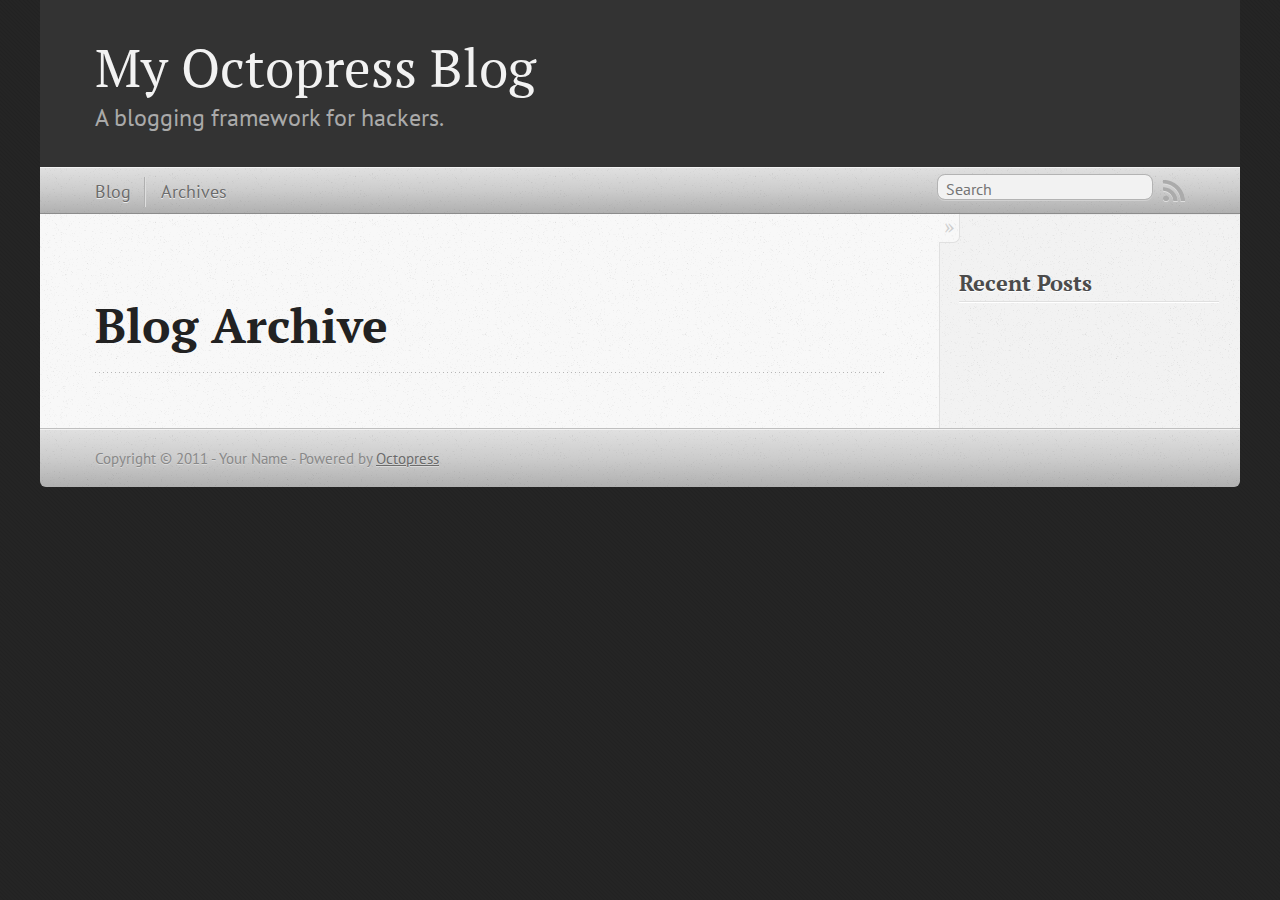
==== blog/archives/index.html @ 3133a6b5 "Site updated at 2011-11-17 14:18:51 UTC" ====
<!DOCTYPE html>
<!--[if IEMobile 7 ]><html class="no-js iem7"><![endif]-->
<!--[if lt IE 9]><html class="no-js lte-ie8"><![endif]-->
<!--[if (gt IE 8)|(gt IEMobile 7)|!(IEMobile)|!(IE)]><!--><html class="no-js" lang="en"><!--<![endif]-->
<head>
  <meta charset="utf-8">
  <title>Blog Archive - My Octopress Blog</title>
  <meta name="author" content="Your Name">

  
  <meta name="description" content=" Blog Archive Recent Posts ">
  

  <!-- http://t.co/dKP3o1e -->
  <meta name="HandheldFriendly" content="True">
  <meta name="MobileOptimized" content="320">
  <meta name="viewport" content="width=device-width, initial-scale=1">

  
  <link rel="canonical" href="http://vtdevnet.github.com/blog/archives">
  <link href="/favicon.png" rel="icon">
  <link href="/stylesheets/screen.css" media="screen, projection" rel="stylesheet" type="text/css">
  <script src="/javascripts/modernizr-2.0.js"></script>
  <script src="/javascripts/ender.js"></script>
  <script src="/javascripts/octopress.js" type="text/javascript"></script>
  <link href="/atom.xml" rel="alternate" title="My Octopress Blog" type="application/atom+xml">
  <!--Fonts from Google"s Web font directory at http://google.com/webfonts -->
<link href="http://fonts.googleapis.com/css?family=PT+Serif:regular,italic,bold,bolditalic" rel="stylesheet" type="text/css">
<link href="http://fonts.googleapis.com/css?family=PT+Sans:regular,italic,bold,bolditalic" rel="stylesheet" type="text/css">

  

</head>

<body   >
  <header role="banner"><hgroup>
  <h1><a href="/">My Octopress Blog</a></h1>
  
    <h2>A blogging framework for hackers.</h2>
  
</hgroup>

</header>
  <nav role="navigation"><ul class="subscription" data-subscription="rss">
  <li><a href="/atom.xml" rel="subscribe-rss" title="subscribe via RSS">RSS</a></li>
  
</ul>
<form action="http://google.com/search" method="get">
  <fieldset role="search">
    <input type="hidden" name="q" value="site:vtdevnet.github.com" />
    <input class="search" type="text" name="q" results="0" placeholder="Search"/>
  </fieldset>
</form>
<ul class="main-navigation">
  <li><a href="/">Blog</a></li>
  <li><a href="/blog/archives">Archives</a></li>
</ul>

</nav>
  <div id="main">
    <div id="content">
      <div>
<article role="article">
  
  <header>
    <h1 class="entry-title">Blog Archive</h1>
    
  </header>
  
  <div id="blog-archives">

</div>

  
</article>

</div>

<aside class="sidebar">
  
    <section>
  <h1>Recent Posts</h1>
  <ul id="recent_posts">
    
  </ul>
</section>






  
</aside>


    </div>
  </div>
  <footer role="contentinfo"><p>
  Copyright &copy; 2011 - Your Name -
  <span class="credit">Powered by <a href="http://octopress.org">Octopress</a></span>
</p>

</footer>
  







  <script type="text/javascript">
    (function(){
      var twitterWidgets = document.createElement('script');
      twitterWidgets.type = 'text/javascript';
      twitterWidgets.async = true;
      twitterWidgets.src = 'http://platform.twitter.com/widgets.js';
      document.getElementsByTagName('head')[0].appendChild(twitterWidgets);
    })();
  </script>





</body>
</html>
---- stylesheets/screen.css ----
html,body,div,span,applet,object,iframe,h1,h2,h3,h4,h5,h6,p,blockquote,pre,a,abbr,acronym,address,big,cite,code,del,dfn,em,img,ins,kbd,q,s,samp,small,strike,strong,sub,sup,tt,var,b,u,i,center,dl,dt,dd,ol,ul,li,fieldset,form,label,legend,table,caption,tbody,tfoot,thead,tr,th,td,article,aside,canvas,details,embed,figure,figcaption,footer,header,hgroup,menu,nav,output,ruby,section,summary,time,mark,audio,video{margin:0;padding:0;border:0;font-size:100%;font:inherit;vertical-align:baseline}body{line-height:1}ol,ul{list-style:none}table{border-collapse:collapse;border-spacing:0}caption,th,td{text-align:left;font-weight:normal;vertical-align:middle}q,blockquote{quotes:none}q:before,q:after,blockquote:before,blockquote:after{content:"";content:none}a img{border:none}article,aside,details,figcaption,figure,footer,header,hgroup,menu,nav,section,summary{display:block}article,aside,details,figcaption,figure,footer,header,hgroup,menu,nav,section,summary{display:block}a{color:#1863a1}a:visited{color:#751590}a:focus{color:#0181eb}a:hover{color:#0181eb}a:active{color:#01579f}aside.sidebar a{color:#1863a1}aside.sidebar a:focus{color:#0181eb}aside.sidebar a:hover{color:#0181eb}aside.sidebar a:active{color:#01579f}a{-moz-transition:color 0.3s;-webkit-transition:color 0.3s;-o-transition:color 0.3s;transition:color 0.3s}html{background:#252525 url('/images/line-tile.png?1321539223') top left}body > div{background:#f2f2f2 url('/images/noise.png?1321539223') top left;border-bottom:1px solid #bfbfbf}body > div > div{background:#f8f8f8 url('/images/noise.png?1321539223') top left;border-right:1px solid #e0e0e0}.heading,body > header h1,h1,h2,h3,h4,h5,h6{font-family:"PT Serif", "Georgia", "Helvetica Neue", Arial, sans-serif}.sans,body > header h2,body > nav form .search,body > nav a,article header p.meta,article > footer,#content .blog-index footer,html .gist .gist-file .gist-meta,#blog-archives a.category,#blog-archives time,aside.sidebar section,body > footer{font-family:"PT Sans", "Helvetica Neue", Arial, sans-serif}.serif,body,#content .blog-index a[rel=full-article]{font-family:"PT Serif", Georgia, Times, "Times New Roman", serif}.mono,pre,code,tt,p code,li code{font-family:Menlo, Monaco, "Andale Mono", "lucida console", "Courier New", monospace}body > header h1{font-size:2.2em;font-family:"PT Serif", "Georgia", "Helvetica Neue", Arial, sans-serif;font-weight:normal;line-height:1.2em;margin-bottom:0.6667em}body{line-height:1.5em;color:#222}h1{font-size:2.2em;line-height:1.2em}@media only screen and (min-width: 992px){body{font-size:1.15em}h1{font-size:2.6em;line-height:1.2em}}h1,h2,h3,h4,h5,h6{text-rendering:optimizelegibility;margin-bottom:1em;font-weight:bold}h2,section h1{font-size:1.5em}h3,section h2,section section h1{font-size:1.3em}h4,section h3,section section h2,section section section h1{font-size:1em}h5,section h4,section section h3{font-size:.9em}h6,section h5,section section h4,section section section h3{font-size:.8em}p,blockquote,ul,ol{margin-bottom:1.5em}ul{list-style-type:disc}ul ul{list-style-type:circle}ul ul ul{list-style-type:square}ol{list-style-type:decimal}ol ol{list-style-type:lower-alpha}ol ol ol{list-style-type:lower-roman}ul,ul ul,ul ol,ol,ol ul,ol ol{margin-left:1.3em}strong{font-weight:bold}em{font-style:italic}sup,sub{font-size:0.8em;position:relative;display:inline-block}sup{top:-0.5em}sub{bottom:-0.5em}q{font-style:italic}q:before{content:"\201C"}q:after{content:"\201D"}em,dfn{font-style:italic}strong,dfn{font-weight:bold}del,s{text-decoration:line-through}abbr,acronym{border-bottom:1px dotted;cursor:help}sub,sup{line-height:0}hr{margin-bottom:0.2em}small{font-size:.8em}big{font-size:1.2em}blockquote{font-style:italic;position:relative;font-size:1.2em;line-height:1.5em;padding-left:1em;border-left:4px solid rgba(170,170,170,0.5)}blockquote cite{font-style:italic}blockquote cite a{color:#aaa !important;word-wrap:break-word}blockquote cite:before{content:'\2014';padding-right:.3em;padding-left:.3em;color:#aaa}@media only screen and (min-width: 992px){blockquote{padding-left:1.5em;border-left-width:4px}}.pullquote-right:before,.pullquote-left:before{padding:0;border:none;content:attr(data-pullquote);float:right;width:45%;margin:.5em 0 1em 1.5em;position:relative;top:7px;font-size:1.4em;line-height:1.45em}.pullquote-left:before{float:left;margin:.5em 1.5em 1em 0}.force-wrap,article a,aside.sidebar a{white-space:-moz-pre-wrap;white-space:-pre-wrap;white-space:-o-pre-wrap;white-space:pre-wrap;word-wrap:break-word}.group,body > header,body > nav,body > footer,body #content > article,body #content > div > article,body #content > div > section,body div.pagination,aside.sidebar,#main,#content,.collapse-sidebar aside.sidebar{*zoom:1}.group:after,body > header:after,body > nav:after,body > footer:after,body #content > article:after,body #content > div > article:after,body #content > div > section:after,body div.pagination:after,aside.sidebar:after,#main:after,#content:after,.collapse-sidebar aside.sidebar:after{content:"";display:table;clear:both}body{-webkit-text-size-adjust:none;max-width:1200px;position:relative;margin:0 auto}body > header,body > nav,body > footer,body #content > article,body #content > div > article,body #content > div > section{padding-left:18px;padding-right:18px}@media only screen and (min-width: 480px){body > header,body > nav,body > footer,body #content > article,body #content > div > article,body #content > div > section{padding-left:25px;padding-right:25px}}@media only screen and (min-width: 768px){body > header,body > nav,body > footer,body #content > article,body #content > div > article,body #content > div > section{padding-left:35px;padding-right:35px}}@media only screen and (min-width: 992px){body > header,body > nav,body > footer,body #content > article,body #content > div > article,body #content > div > section{padding-left:55px;padding-right:55px}}body div.pagination{margin-left:18px;margin-right:18px}@media only screen and (min-width: 480px){body div.pagination{margin-left:25px;margin-right:25px}}@media only screen and (min-width: 768px){body div.pagination{margin-left:35px;margin-right:35px}}@media only screen and (min-width: 992px){body div.pagination{margin-left:55px;margin-right:55px}}body > header{font-size:1em;padding-top:1.5em;padding-bottom:1.5em}#content > div,#content > article{width:100%}aside.sidebar{float:none;padding:0 18px 1px;background-color:#f7f7f7;border-top:1px solid #e0e0e0}.flex-content,article img,article video,article .flash-video,aside.sidebar img{max-width:100%;height:auto}.basic-alignment.left,article img.left,article video.left,article .left.flash-video,aside.sidebar img.left{float:left;margin-right:1.5em}.basic-alignment.right,article img.right,article video.right,article .right.flash-video,aside.sidebar img.right{float:right;margin-left:1.5em}.basic-alignment.center,article img.center,article video.center,article .center.flash-video,aside.sidebar img.center{display:block;margin:0 auto 1.5em}.basic-alignment.left,article img.left,article video.left,article .left.flash-video,aside.sidebar img.left,.basic-alignment.right,article img.right,article video.right,article .right.flash-video,aside.sidebar img.right{margin-bottom:.8em}.toggle-sidebar,.no-sidebar .toggle-sidebar{display:none}@media only screen and (min-width: 750px){body.sidebar-footer aside.sidebar{float:none;width:auto;clear:left;margin:0;padding:0 35px 1px;background-color:#f7f7f7;border-top:1px solid #eaeaea}body.sidebar-footer aside.sidebar section.odd,body.sidebar-footer aside.sidebar section.even{float:left;width:48%}body.sidebar-footer aside.sidebar section.odd{margin-left:0}body.sidebar-footer aside.sidebar section.even{margin-left:4%}body.sidebar-footer aside.sidebar.thirds section{width:30%;margin-left:5%}body.sidebar-footer aside.sidebar.thirds section.first{margin-left:0;clear:both}}body.sidebar-footer #content{margin-right:0px}body.sidebar-footer .toggle-sidebar{display:none}@media only screen and (min-width: 550px){body > header{font-size:1em}}@media only screen and (min-width: 750px){aside.sidebar{float:none;width:auto;clear:left;margin:0;padding:0 35px 1px;background-color:#f7f7f7;border-top:1px solid #eaeaea}aside.sidebar section.odd,aside.sidebar section.even{float:left;width:48%}aside.sidebar section.odd{margin-left:0}aside.sidebar section.even{margin-left:4%}aside.sidebar.thirds section{width:30%;margin-left:5%}aside.sidebar.thirds section.first{margin-left:0;clear:both}}@media only screen and (min-width: 768px){body{-webkit-text-size-adjust:auto}body > header{font-size:1.2em}#main{padding:0;margin:0 auto}#content{margin-right:240px;position:relative}.no-sidebar #content{margin-right:0;border-right:0}.collapse-sidebar #content{margin-right:20px}#content > div,#content > article{padding-top:17.5px;padding-bottom:17.5px;float:left}aside.sidebar{width:210px;padding:0 15px 15px;background:none;clear:none;float:left;margin:0 -100% 0 0}aside.sidebar section{width:auto;margin-left:0}aside.sidebar section.odd,aside.sidebar section.even{float:none;width:auto;margin-left:0}.collapse-sidebar aside.sidebar{float:none;width:auto;clear:left;margin:0;padding:0 35px 1px;background-color:#f7f7f7;border-top:1px solid #eaeaea}.collapse-sidebar aside.sidebar section.odd,.collapse-sidebar aside.sidebar section.even{float:left;width:48%}.collapse-sidebar aside.sidebar section.odd{margin-left:0}.collapse-sidebar aside.sidebar section.even{margin-left:4%}.collapse-sidebar aside.sidebar.thirds section{width:30%;margin-left:5%}.collapse-sidebar aside.sidebar.thirds section.first{margin-left:0;clear:both}}@media only screen and (min-width: 992px){body > header{font-size:1.3em}#content{margin-right:300px}#content > div,#content > article{padding-top:27.5px;padding-bottom:27.5px}aside.sidebar{width:260px;padding:1.2em 20px 20px}.collapse-sidebar aside.sidebar{padding-left:55px;padding-right:55px}}@media only screen and (min-width: 768px){ul,ol{margin-left:0}}body > header{background:#333}body > header h1{display:inline-block;margin:0}body > header h1 a,body > header h1 a:visited,body > header h1 a:hover{color:#f2f2f2;text-decoration:none}body > header h2{margin:.2em 0 0;font-size:1em;color:#aaa;font-weight:normal}body > nav{position:relative;background-color:#ccc;background:url('/images/noise.png?1321539223'),-webkit-gradient(linear, 50% 0%, 50% 100%, color-stop(0%, #e0e0e0), color-stop(50%, #cccccc), color-stop(100%, #b0b0b0));background:url('/images/noise.png?1321539223'),-webkit-linear-gradient(#e0e0e0,#cccccc,#b0b0b0);background:url('/images/noise.png?1321539223'),-moz-linear-gradient(#e0e0e0,#cccccc,#b0b0b0);background:url('/images/noise.png?1321539223'),-o-linear-gradient(#e0e0e0,#cccccc,#b0b0b0);background:url('/images/noise.png?1321539223'),-ms-linear-gradient(#e0e0e0,#cccccc,#b0b0b0);background:url('/images/noise.png?1321539223'),linear-gradient(#e0e0e0,#cccccc,#b0b0b0);border-top:1px solid #f2f2f2;border-bottom:1px solid #8c8c8c;padding-top:.35em;padding-bottom:.35em}body > nav form{-moz-background-clip:padding;-webkit-background-clip:padding;-o-background-clip:padding-box;-ms-background-clip:padding-box;-khtml-background-clip:padding-box;background-clip:padding-box;margin:0;padding:0}body > nav form .search{padding:.3em .5em 0;font-size:.85em;line-height:1.1em;width:95%;-moz-border-radius:0.5em;-webkit-border-radius:0.5em;-o-border-radius:0.5em;-ms-border-radius:0.5em;-khtml-border-radius:0.5em;border-radius:0.5em;-moz-background-clip:padding;-webkit-background-clip:padding;-o-background-clip:padding-box;-ms-background-clip:padding-box;-khtml-background-clip:padding-box;background-clip:padding-box;-moz-box-shadow:#d1d1d1 0 1px;-webkit-box-shadow:#d1d1d1 0 1px;-o-box-shadow:#d1d1d1 0 1px;box-shadow:#d1d1d1 0 1px;background-color:#f2f2f2;border:1px solid #b3b3b3;color:#888}body > nav form .search:focus{color:#444;border-color:#80b1df;-moz-box-shadow:#80b1df 0 0 4px,#80b1df 0 0 3px inset;-webkit-box-shadow:#80b1df 0 0 4px,#80b1df 0 0 3px inset;-o-box-shadow:#80b1df 0 0 4px,#80b1df 0 0 3px inset;box-shadow:#80b1df 0 0 4px,#80b1df 0 0 3px inset;background-color:#fff;outline:none}body > nav fieldset[role=search]{float:right;width:48%}body > nav fieldset.mobile-nav{float:left;width:48%}body > nav fieldset.mobile-nav select{width:100%;font-size:.8em;border:1px solid #888}body > nav ul{display:none}@media only screen and (min-width: 550px){body > nav{font-size:.9em}body > nav ul{margin:0;padding:0;border:0;overflow:hidden;*zoom:1;float:left;display:block;padding-top:.15em}body > nav ul li{list-style-image:none;list-style-type:none;margin-left:0px;white-space:nowrap;display:inline;float:left;padding-left:0;padding-right:0}body > nav ul li:first-child,body > nav ul li.first{padding-left:0}body > nav ul li:last-child{padding-right:0}body > nav ul li.last{padding-right:0}body > nav ul.subscription{margin-left:.8em;float:right}body > nav ul.subscription li:last-child a{padding-right:0}body > nav ul li{margin:0}body > nav a{color:#6b6b6b;text-shadow:#ebebeb 0 1px;float:left;text-decoration:none;font-size:1.1em;padding:.1em 0;line-height:1.5em}body > nav a:visited{color:#6b6b6b}body > nav a:hover{color:#2b2b2b}body > nav li + li{border-left:1px solid #b0b0b0;margin-left:.8em}body > nav li + li a{padding-left:.8em;border-left:1px solid #dedede}body > nav form{float:right;text-align:left;padding-left:.8em;width:175px}body > nav form .search{width:93%;font-size:.95em;line-height:1.2em}body > nav ul[data-subscription$=email] + form{width:97px}body > nav ul[data-subscription$=email] + form .search{width:91%}body > nav fieldset.mobile-nav{display:none}body > nav fieldset[role=search]{width:99%}}@media only screen and (min-width: 992px){body > nav form{width:215px}body > nav ul[data-subscription$=email] + form{width:147px}}.no-placeholder body > nav .search{background:#f2f2f2 url('/images/search.png?1321539223') 0.3em 0.25em no-repeat;text-indent:1.3em}@media only screen and (min-width: 550px){.maskImage body > nav ul[data-subscription$=email] + form{width:123px}}@media only screen and (min-width: 992px){.maskImage body > nav ul[data-subscription$=email] + form{width:173px}}.maskImage ul.subscription{position:relative;top:.2em}.maskImage ul.subscription li,.maskImage ul.subscription a{border:0;padding:0}.maskImage a[rel=subscribe-rss]{position:relative;top:0px;text-indent:-999999em;background-color:#dedede;border:0;padding:0}.maskImage a[rel=subscribe-rss],.maskImage a[rel=subscribe-rss]:after{-moz-mask-image:url('/images/rss.png?1321539223');-webkit-mask-image:url('/images/rss.png?1321539223');-o-mask-image:url('/images/rss.png?1321539223');-ms-mask-image:url('/images/rss.png?1321539223');-khtml-mask-image:url('/images/rss.png?1321539223');mask-image:url('/images/rss.png?1321539223');-moz-mask-repeat:no-repeat;-webkit-mask-repeat:no-repeat;-o-mask-repeat:no-repeat;-ms-mask-repeat:no-repeat;-khtml-mask-repeat:no-repeat;mask-repeat:no-repeat;width:22px;height:22px}.maskImage a[rel=subscribe-rss]:after{content:"";position:absolute;top:-1px;left:0;background-color:#ababab}.maskImage a[rel=subscribe-rss]:hover:after{background-color:#9e9e9e}.maskImage a[rel=subscribe-email]{position:relative;top:0px;text-indent:-999999em;background-color:#dedede;border:0;padding:0}.maskImage a[rel=subscribe-email],.maskImage a[rel=subscribe-email]:after{-moz-mask-image:url('/images/email.png?1321539223');-webkit-mask-image:url('/images/email.png?1321539223');-o-mask-image:url('/images/email.png?1321539223');-ms-mask-image:url('/images/email.png?1321539223');-khtml-mask-image:url('/images/email.png?1321539223');mask-image:url('/images/email.png?1321539223');-moz-mask-repeat:no-repeat;-webkit-mask-repeat:no-repeat;-o-mask-repeat:no-repeat;-ms-mask-repeat:no-repeat;-khtml-mask-repeat:no-repeat;mask-repeat:no-repeat;width:28px;height:22px}.maskImage a[rel=subscribe-email]:after{content:"";position:absolute;top:-1px;left:0;background-color:#ababab}.maskImage a[rel=subscribe-email]:hover:after{background-color:#9e9e9e}article{overflow:hidden;padding-top:1em}article header{position:relative;padding-top:2em;padding-bottom:1em;margin-bottom:1em;background:url('[data-uri]') bottom left repeat-x}article header h1{margin:0}article header h1 a{text-decoration:none}article header h1 a:hover{text-decoration:underline}article header p{font-size:.9em;color:#aaa;margin:0}article header p.meta{text-transform:uppercase;position:absolute;top:0}@media only screen and (min-width: 768px){article header{margin-bottom:1.5em;padding-bottom:1em;background:url('[data-uri]') bottom left repeat-x}}article h2{padding-top:0.8em;background:url('[data-uri]') top left repeat-x}.entry-content article h2:first-child,article header + h2{padding-top:0}article h2:first-child,article header + h2{background:none}article .feature{padding-top:.5em;margin-bottom:1em;padding-bottom:1em;background:url('[data-uri]') bottom left repeat-x;font-size:2.0em;font-style:italic;line-height:1.3em}article img,article video,article .flash-video{-moz-border-radius:0.3em;-webkit-border-radius:0.3em;-o-border-radius:0.3em;-ms-border-radius:0.3em;-khtml-border-radius:0.3em;border-radius:0.3em;-moz-box-shadow:rgba(0,0,0,0.15) 0 1px 4px;-webkit-box-shadow:rgba(0,0,0,0.15) 0 1px 4px;-o-box-shadow:rgba(0,0,0,0.15) 0 1px 4px;box-shadow:rgba(0,0,0,0.15) 0 1px 4px;-moz-box-sizing:border-box;-webkit-box-sizing:border-box;-ms-box-sizing:border-box;box-sizing:border-box;border:white 0.5em solid}article video,article .flash-video{margin:0 auto 1.5em}article video{display:block;width:100%}article .flash-video > div{position:relative;display:block;padding-bottom:56.25%;padding-top:1px;height:0;overflow:hidden}article .flash-video > div iframe,article .flash-video > div object,article .flash-video > div embed{position:absolute;top:0;left:0;width:100%;height:100%}article > footer{padding-bottom:2.5em;margin-top:2em}article > footer p.meta{margin-bottom:.8em;font-size:.85em;clear:both;overflow:hidden}.blog-index article + article{background:url('[data-uri]') top left repeat-x}#content .blog-index{padding-top:0;padding-bottom:0}#content .blog-index article{padding-top:2em}#content .blog-index article header{background:none;padding-bottom:0}#content .blog-index article h1{font-size:2.2em}#content .blog-index article h1 a{color:inherit}#content .blog-index article h1 a:hover{color:#0181eb}#content .blog-index a[rel=full-article]{background:#ebebeb;display:inline-block;padding:.4em .8em;margin-right:.5em;text-decoration:none;color:#666;-moz-transition:background-color 0.5s;-webkit-transition:background-color 0.5s;-o-transition:background-color 0.5s;transition:background-color 0.5s}#content .blog-index a[rel=full-article]:hover{background:#0181eb;text-shadow:none;color:#f8f8f8}#content .blog-index footer{margin-top:1em}.separator,article > footer .byline + time:before,article > footer time + time:before,article > footer .comments:before,article > footer .byline ~ .categories:before{content:"\2022 ";padding:0 .4em 0 .2em;display:inline-block}#content div.pagination{text-align:center;font-size:.95em;position:relative;background:url('[data-uri]') top left repeat-x;padding-top:1.5em;padding-bottom:1.5em}#content div.pagination a{text-decoration:none;color:#aaa}#content div.pagination a.prev{position:absolute;left:0}#content div.pagination a.next{position:absolute;right:0}#content div.pagination a:hover{color:#0181eb}#content div.pagination a[href*=archive]:before,#content div.pagination a[href*=archive]:after{content:'\2014';padding:0 .3em}p.meta + .sharing{padding-top:1em;padding-left:0;background:url('[data-uri]') top left repeat-x}.highlight,html .gist .gist-file .gist-syntax .gist-highlight{border:1px solid #05232b !important}.highlight table td.code,html .gist .gist-file .gist-syntax .gist-highlight table td.code{width:100%}.highlight .line-numbers,html .gist .gist-file .gist-syntax .gist-highlight .line-numbers{text-align:right;font-size:13px;line-height:1.45em;background:#073642 url('/images/noise.png?1321539223') top left !important;border-right:1px solid #00232c !important;-moz-box-shadow:#083e4b -1px 0 inset;-webkit-box-shadow:#083e4b -1px 0 inset;-o-box-shadow:#083e4b -1px 0 inset;box-shadow:#083e4b -1px 0 inset;text-shadow:#021014 0 -1px;padding:.8em !important;-moz-border-radius:0;-webkit-border-radius:0;-o-border-radius:0;-ms-border-radius:0;-khtml-border-radius:0;border-radius:0}.highlight .line-numbers span,html .gist .gist-file .gist-syntax .gist-highlight .line-numbers span{color:#586e75 !important}figure.code,.gist-file,pre{-moz-box-shadow:rgba(0,0,0,0.06) 0 0 10px;-webkit-box-shadow:rgba(0,0,0,0.06) 0 0 10px;-o-box-shadow:rgba(0,0,0,0.06) 0 0 10px;box-shadow:rgba(0,0,0,0.06) 0 0 10px}figure.code .highlight pre,.gist-file .highlight pre,pre .highlight pre{-moz-box-shadow:none;-webkit-box-shadow:none;-o-box-shadow:none;box-shadow:none}html .gist .gist-file{margin-bottom:1.8em;position:relative;border:none;padding-top:26px !important}html .gist .gist-file .gist-syntax{border-bottom:0 !important;background:none !important}html .gist .gist-file .gist-syntax .gist-highlight{background:#002b36 !important}html .gist .gist-file .gist-meta{padding:.6em 0.8em;border:1px solid #083e4b !important;color:#586e75;font-size:.7em !important;background:#073642 url('/images/noise.png?1321539223') top left;line-height:1.5em}html .gist .gist-file .gist-meta a{color:#75878b !important;text-decoration:none}html .gist .gist-file .gist-meta a:hover{text-decoration:underline}html .gist .gist-file .gist-meta a:hover{color:#93a1a1 !important}html .gist .gist-file .gist-meta a[href*='#file']{position:absolute;top:0;left:0;right:-10px;color:#474747 !important}html .gist .gist-file .gist-meta a[href*='#file']:hover{color:#1863a1 !important}html .gist .gist-file .gist-meta a[href*=raw]{top:.4em}pre{background:#002b36 url('/images/noise.png?1321539223') top left;-moz-border-radius:0.4em;-webkit-border-radius:0.4em;-o-border-radius:0.4em;-ms-border-radius:0.4em;-khtml-border-radius:0.4em;border-radius:0.4em;border:1px solid #05232b;line-height:1.45em;font-size:13px;margin-bottom:2.1em;padding:.8em 1em;color:#93a1a1;overflow:auto}h3.filename + pre{-moz-border-radius-topleft:0px;-webkit-border-top-left-radius:0px;-o-border-top-left-radius:0px;-ms-border-top-left-radius:0px;-khtml-border-top-left-radius:0px;border-top-left-radius:0px;-moz-border-radius-topright:0px;-webkit-border-top-right-radius:0px;-o-border-top-right-radius:0px;-ms-border-top-right-radius:0px;-khtml-border-top-right-radius:0px;border-top-right-radius:0px}p code,li code{display:inline-block;white-space:no-wrap;background:#fff;font-size:.8em;line-height:1.5em;color:#555;border:1px solid #ddd;-moz-border-radius:0.4em;-webkit-border-radius:0.4em;-o-border-radius:0.4em;-ms-border-radius:0.4em;-khtml-border-radius:0.4em;border-radius:0.4em;padding:0 .3em;margin:-1px 0}p pre code,li pre code{font-size:1em !important;background:none;border:none}.pre-code,html .gist .gist-file .gist-syntax .gist-highlight pre,.highlight code{font-family:Menlo,Monaco,"Andale Mono","lucida console","Courier New",monospace !important;overflow:scroll;overflow-y:hidden;display:block;padding:.8em !important;overflow-x:auto;line-height:1.45em;background:#002b36 url('/images/noise.png?1321539223') top left !important;color:#93a1a1 !important}.pre-code *::-moz-selection,html .gist .gist-file .gist-syntax .gist-highlight pre *::-moz-selection,.highlight code *::-moz-selection{background:#386774;color:inherit;text-shadow:#002b36 0 1px}.pre-code *::-webkit-selection,html .gist .gist-file .gist-syntax .gist-highlight pre *::-webkit-selection,.highlight code *::-webkit-selection{background:#386774;color:inherit;text-shadow:#002b36 0 1px}.pre-code *::selection,html .gist .gist-file .gist-syntax .gist-highlight pre *::selection,.highlight code *::selection{background:#386774;color:inherit;text-shadow:#002b36 0 1px}.pre-code span,html .gist .gist-file .gist-syntax .gist-highlight pre span,.highlight code span{color:#93a1a1 !important}.pre-code span,html .gist .gist-file .gist-syntax .gist-highlight pre span,.highlight code span{font-style:normal !important;font-weight:normal !important}.pre-code .c,html .gist .gist-file .gist-syntax .gist-highlight pre .c,.highlight code .c{color:#586e75 !important;font-style:italic !important}.pre-code .cm,html .gist .gist-file .gist-syntax .gist-highlight pre .cm,.highlight code .cm{color:#586e75 !important;font-style:italic !important}.pre-code .cp,html .gist .gist-file .gist-syntax .gist-highlight pre .cp,.highlight code .cp{color:#586e75 !important;font-style:italic !important}.pre-code .c1,html .gist .gist-file .gist-syntax .gist-highlight pre .c1,.highlight code .c1{color:#586e75 !important;font-style:italic !important}.pre-code .cs,html .gist .gist-file .gist-syntax .gist-highlight pre .cs,.highlight code .cs{color:#586e75 !important;font-weight:bold !important;font-style:italic !important}.pre-code .err,html .gist .gist-file .gist-syntax .gist-highlight pre .err,.highlight code .err{color:#dc322f !important;background:none !important}.pre-code .k,html .gist .gist-file .gist-syntax .gist-highlight pre .k,.highlight code .k{color:#cb4b16 !important}.pre-code .o,html .gist .gist-file .gist-syntax .gist-highlight pre .o,.highlight code .o{color:#93a1a1 !important;font-weight:bold !important}.pre-code .p,html .gist .gist-file .gist-syntax .gist-highlight pre .p,.highlight code .p{color:#93a1a1 !important}.pre-code .ow,html .gist .gist-file .gist-syntax .gist-highlight pre .ow,.highlight code .ow{color:#2aa198 !important;font-weight:bold !important}.pre-code .gd,html .gist .gist-file .gist-syntax .gist-highlight pre .gd,.highlight code .gd{color:#93a1a1 !important;background-color:#372c34 !important;display:inline-block}.pre-code .gd .x,html .gist .gist-file .gist-syntax .gist-highlight pre .gd .x,.highlight code .gd .x{color:#93a1a1 !important;background-color:#4d2d33 !important;display:inline-block}.pre-code .ge,html .gist .gist-file .gist-syntax .gist-highlight pre .ge,.highlight code .ge{color:#93a1a1 !important;font-style:italic !important}.pre-code .gh,html .gist .gist-file .gist-syntax .gist-highlight pre .gh,.highlight code .gh{color:#586e75 !important}.pre-code .gi,html .gist .gist-file .gist-syntax .gist-highlight pre .gi,.highlight code .gi{color:#93a1a1 !important;background-color:#1a412b !important;display:inline-block}.pre-code .gi .x,html .gist .gist-file .gist-syntax .gist-highlight pre .gi .x,.highlight code .gi .x{color:#93a1a1 !important;background-color:#355720 !important;display:inline-block}.pre-code .gs,html .gist .gist-file .gist-syntax .gist-highlight pre .gs,.highlight code .gs{color:#93a1a1 !important;font-weight:bold !important}.pre-code .gu,html .gist .gist-file .gist-syntax .gist-highlight pre .gu,.highlight code .gu{color:#6c71c4 !important}.pre-code .kc,html .gist .gist-file .gist-syntax .gist-highlight pre .kc,.highlight code .kc{color:#859900 !important;font-weight:bold !important}.pre-code .kd,html .gist .gist-file .gist-syntax .gist-highlight pre .kd,.highlight code .kd{color:#268bd2 !important}.pre-code .kp,html .gist .gist-file .gist-syntax .gist-highlight pre .kp,.highlight code .kp{color:#cb4b16 !important;font-weight:bold !important}.pre-code .kr,html .gist .gist-file .gist-syntax .gist-highlight pre .kr,.highlight code .kr{color:#d33682 !important;font-weight:bold !important}.pre-code .kt,html .gist .gist-file .gist-syntax .gist-highlight pre .kt,.highlight code .kt{color:#2aa198 !important}.pre-code .n,html .gist .gist-file .gist-syntax .gist-highlight pre .n,.highlight code .n{color:#268bd2 !important}.pre-code .na,html .gist .gist-file .gist-syntax .gist-highlight pre .na,.highlight code .na{color:#268bd2 !important}.pre-code .nb,html .gist .gist-file .gist-syntax .gist-highlight pre .nb,.highlight code .nb{color:#859900 !important}.pre-code .nc,html .gist .gist-file .gist-syntax .gist-highlight pre .nc,.highlight code .nc{color:#d33682 !important}.pre-code .no,html .gist .gist-file .gist-syntax .gist-highlight pre .no,.highlight code .no{color:#b58900 !important}.pre-code .nl,html .gist .gist-file .gist-syntax .gist-highlight pre .nl,.highlight code .nl{color:#859900 !important}.pre-code .ne,html .gist .gist-file .gist-syntax .gist-highlight pre .ne,.highlight code .ne{color:#268bd2 !important;font-weight:bold !important}.pre-code .nf,html .gist .gist-file .gist-syntax .gist-highlight pre .nf,.highlight code .nf{color:#268bd2 !important;font-weight:bold !important}.pre-code .nn,html .gist .gist-file .gist-syntax .gist-highlight pre .nn,.highlight code .nn{color:#b58900 !important}.pre-code .nt,html .gist .gist-file .gist-syntax .gist-highlight pre .nt,.highlight code .nt{color:#268bd2 !important;font-weight:bold !important}.pre-code .nx,html .gist .gist-file .gist-syntax .gist-highlight pre .nx,.highlight code .nx{color:#b58900 !important}.pre-code .vg,html .gist .gist-file .gist-syntax .gist-highlight pre .vg,.highlight code .vg{color:#268bd2 !important}.pre-code .vi,html .gist .gist-file .gist-syntax .gist-highlight pre .vi,.highlight code .vi{color:#268bd2 !important}.pre-code .nv,html .gist .gist-file .gist-syntax .gist-highlight pre .nv,.highlight code .nv{color:#268bd2 !important}.pre-code .mf,html .gist .gist-file .gist-syntax .gist-highlight pre .mf,.highlight code .mf{color:#2aa198 !important}.pre-code .m,html .gist .gist-file .gist-syntax .gist-highlight pre .m,.highlight code .m{color:#2aa198 !important}.pre-code .mh,html .gist .gist-file .gist-syntax .gist-highlight pre .mh,.highlight code .mh{color:#2aa198 !important}.pre-code .mi,html .gist .gist-file .gist-syntax .gist-highlight pre .mi,.highlight code .mi{color:#2aa198 !important}.pre-code .s,html .gist .gist-file .gist-syntax .gist-highlight pre .s,.highlight code .s{color:#2aa198 !important}.pre-code .sd,html .gist .gist-file .gist-syntax .gist-highlight pre .sd,.highlight code .sd{color:#2aa198 !important}.pre-code .s2,html .gist .gist-file .gist-syntax .gist-highlight pre .s2,.highlight code .s2{color:#2aa198 !important}.pre-code .se,html .gist .gist-file .gist-syntax .gist-highlight pre .se,.highlight code .se{color:#dc322f !important}.pre-code .si,html .gist .gist-file .gist-syntax .gist-highlight pre .si,.highlight code .si{color:#268bd2 !important}.pre-code .sr,html .gist .gist-file .gist-syntax .gist-highlight pre .sr,.highlight code .sr{color:#2aa198 !important}.pre-code .s1,html .gist .gist-file .gist-syntax .gist-highlight pre .s1,.highlight code .s1{color:#2aa198 !important}.pre-code div .gd,html .gist .gist-file .gist-syntax .gist-highlight pre div .gd,.highlight code div .gd,.pre-code div .gd .x,html .gist .gist-file .gist-syntax .gist-highlight pre div .gd .x,.highlight code div .gd .x,.pre-code div .gi,html .gist .gist-file .gist-syntax .gist-highlight pre div .gi,.highlight code div .gi,.pre-code div .gi .x,html .gist .gist-file .gist-syntax .gist-highlight pre div .gi .x,.highlight code div .gi .x{display:inline-block;width:100%}.highlight,.gist-highlight{margin-bottom:1.8em;background:#002b36;overflow-y:hidden;overflow-x:auto}.highlight pre,.gist-highlight pre{background:none;-moz-border-radius:none;-webkit-border-radius:none;-o-border-radius:none;-ms-border-radius:none;-khtml-border-radius:none;border-radius:none;border:none;padding:0;margin-bottom:0}pre::-webkit-scrollbar,.highlight::-webkit-scrollbar,.gist-highlight::-webkit-scrollbar{height:.5em;background:rgba(255,255,255,0.15)}pre::-webkit-scrollbar-thumb:horizontal,.highlight::-webkit-scrollbar-thumb:horizontal,.gist-highlight::-webkit-scrollbar-thumb:horizontal{background:rgba(255,255,255,0.2);-webkit-border-radius:4px;border-radius:4px}.highlight code{background:#000}figure.code{background:none;padding:0;border:0;margin-bottom:1.5em}figure.code pre{margin-bottom:0}figure.code figcaption{position:relative}figure.code .highlight{margin-bottom:0}.code-title,html .gist .gist-file .gist-meta a[href*='#file'],h3.filename,figure.code figcaption{text-align:center;font-size:13px;line-height:2em;text-shadow:#cbcccc 0 1px 0;color:#474747;font-weight:normal;margin-bottom:0;-moz-border-radius-topleft:5px;-webkit-border-top-left-radius:5px;-o-border-top-left-radius:5px;-ms-border-top-left-radius:5px;-khtml-border-top-left-radius:5px;border-top-left-radius:5px;-moz-border-radius-topright:5px;-webkit-border-top-right-radius:5px;-o-border-top-right-radius:5px;-ms-border-top-right-radius:5px;-khtml-border-top-right-radius:5px;border-top-right-radius:5px;font-family:"Helvetica Neue", Arial, "Lucida Grande", "Lucida Sans Unicode", Lucida, sans-serif;background:#aaa url('/images/code_bg.png?1321539223') top repeat-x;border:1px solid #565656;border-top-color:#cbcbcb;border-left-color:#a5a5a5;border-right-color:#a5a5a5;border-bottom:0}.download-source,html .gist .gist-file .gist-meta a[href*=raw],figure.code figcaption a{position:absolute;right:.8em;text-decoration:none;color:#666 !important;z-index:1;font-size:13px;text-shadow:#cbcccc 0 1px 0;padding-left:3em}.download-source:hover,html .gist .gist-file .gist-meta a[href*=raw]:hover,figure.code figcaption a:hover{text-decoration:underline}#archive #content > div,#archive #content > div > article{padding-top:0}#blog-archives{color:#aaa}#blog-archives article{padding:1em 0 1em;position:relative;background:url('[data-uri]') bottom left repeat-x}#blog-archives article:last-child{background:none}#blog-archives article footer{padding:0;margin:0}#blog-archives h1{color:#222;margin-bottom:.3em}#blog-archives h2{display:none}#blog-archives h1{font-size:1.5em}#blog-archives h1 a{text-decoration:none;color:inherit;font-weight:normal;display:inline-block}#blog-archives h1 a:hover{text-decoration:underline}#blog-archives h1 a:hover{color:#0181eb}#blog-archives a.category,#blog-archives time{color:#aaa}#blog-archives .entry-content{display:none}#blog-archives time{font-size:.9em;line-height:1.2em}#blog-archives time .month,#blog-archives time .day{display:inline-block}#blog-archives time .month{text-transform:uppercase}#blog-archives p{margin-bottom:1em}#blog-archives a,#blog-archives .entry-content a{color:inherit}#blog-archives a:hover,#blog-archives .entry-content a:hover{color:#0181eb}#blog-archives a:hover{color:#0181eb}@media only screen and (min-width: 550px){#blog-archives article{margin-left:5em}#blog-archives h2{margin-bottom:.3em;font-weight:normal;display:inline-block;position:relative;top:-1px;float:left}#blog-archives h2:first-child{padding-top:.75em}#blog-archives time{position:absolute;text-align:right;left:0em;top:1.8em}#blog-archives .year{display:none}#blog-archives article{padding-left:4.5em;padding-bottom:.7em}#blog-archives a.category{line-height:1.1em}}#content > .category article{margin-left:0;padding-left:6.8em}#content > .category .year{display:inline}.side-shadow-border,aside.sidebar section h1,aside.sidebar li{-moz-box-shadow:#fff 0 1px;-webkit-box-shadow:#fff 0 1px;-o-box-shadow:#fff 0 1px;box-shadow:#fff 0 1px}aside.sidebar{color:#4b4b4b;text-shadow:#fff 0 1px}aside.sidebar section{font-size:.8em;line-height:1.4em;margin-bottom:1.5em}aside.sidebar section h1{margin:1.5em 0 0;padding-bottom:.2em;border-bottom:1px solid #e0e0e0}aside.sidebar section h1 + p{padding-top:.4em}aside.sidebar img{-moz-border-radius:0.3em;-webkit-border-radius:0.3em;-o-border-radius:0.3em;-ms-border-radius:0.3em;-khtml-border-radius:0.3em;border-radius:0.3em;-moz-box-shadow:rgba(0,0,0,0.15) 0 1px 4px;-webkit-box-shadow:rgba(0,0,0,0.15) 0 1px 4px;-o-box-shadow:rgba(0,0,0,0.15) 0 1px 4px;box-shadow:rgba(0,0,0,0.15) 0 1px 4px;-moz-box-sizing:border-box;-webkit-box-sizing:border-box;-ms-box-sizing:border-box;box-sizing:border-box;border:#fff 0.3em solid}aside.sidebar ul{margin-bottom:0.5em;margin-left:0}aside.sidebar li{list-style:none;padding:.5em 0;margin:0;border-bottom:1px solid #e0e0e0}aside.sidebar li p:last-child{margin-bottom:0}aside.sidebar a{color:inherit;-moz-transition:color 0.5s;-webkit-transition:color 0.5s;-o-transition:color 0.5s;transition:color 0.5s}aside.sidebar:hover a{color:#1863a1}aside.sidebar:hover a:hover{color:#0181eb}.aside-alt-link,#tweets a[href*='twitter.com/search'],#pinboard_linkroll .pin-tag{color:#7e7e7e}.aside-alt-link:hover,#tweets a[href*='twitter.com/search']:hover,#pinboard_linkroll .pin-tag:hover{color:#0181eb}@media only screen and (min-width: 768px){.toggle-sidebar{outline:none;position:absolute;right:-10px;top:0;bottom:0;display:inline-block;text-decoration:none;color:#cecece;width:9px;cursor:pointer}.toggle-sidebar:hover{background:#e9e9e9;background:-webkit-gradient(linear, 0% 50%, 100% 50%, color-stop(0%, rgba(224,224,224,0.5)), color-stop(100%, rgba(224,224,224,0)));background:-webkit-linear-gradient(left, rgba(224,224,224,0.5),rgba(224,224,224,0));background:-moz-linear-gradient(left, rgba(224,224,224,0.5),rgba(224,224,224,0));background:-o-linear-gradient(left, rgba(224,224,224,0.5),rgba(224,224,224,0));background:-ms-linear-gradient(left, rgba(224,224,224,0.5),rgba(224,224,224,0));background:linear-gradient(left, rgba(224,224,224,0.5),rgba(224,224,224,0))}.toggle-sidebar:after{position:absolute;right:-11px;top:0;width:20px;font-size:1.2em;line-height:1.1em;padding-bottom:.15em;-moz-border-radius-bottomright:0.3em;-webkit-border-bottom-right-radius:0.3em;-o-border-bottom-right-radius:0.3em;-ms-border-bottom-right-radius:0.3em;-khtml-border-bottom-right-radius:0.3em;border-bottom-right-radius:0.3em;text-align:center;background:#f8f8f8 url('/images/noise.png?1321539223') top left;border-bottom:1px solid #e0e0e0;border-right:1px solid #e0e0e0;content:"\00BB";text-indent:-1px}.collapse-sidebar .toggle-sidebar{text-indent:0px;right:-20px;width:19px}.collapse-sidebar .toggle-sidebar:hover{background:#e9e9e9}.collapse-sidebar .toggle-sidebar:after{border-left:1px solid #e0e0e0;text-shadow:#fff 0 1px;content:"\00AB";left:0px;right:0;text-align:center;text-indent:0;border:0;border-right-width:0;background:none}}#tweets .loading{background:url('[data-uri]') no-repeat center 0.5em;color:#c4c4c4;text-shadow:#f8f8f8 0 1px;text-align:center;padding:2.5em 0 .5em}#tweets .loading.error{background:url('[data-uri]') no-repeat center 0.5em}#tweets p{position:relative;padding-right:1em}#tweets a[href*=status]{color:#a4a4a4;float:right;padding:0 0 .1em 1em;position:relative;right:-1.3em;text-shadow:#fff 0 1px;font-size:.7em;text-decoration:none}#tweets a[href*=status] span{font-size:1.5em}#tweets a[href*=status]:hover{color:#0181eb;text-decoration:none}#tweets a[href*='twitter.com/search']{text-decoration:none}#tweets a[href*='twitter.com/search']:hover{text-decoration:underline}.googleplus h1{-moz-box-shadow:none !important;-webkit-box-shadow:none !important;-o-box-shadow:none !important;box-shadow:none !important;border-bottom:0px none !important}.googleplus a{text-decoration:none;white-space:normal !important;line-height:32px}.googleplus a img{float:left;margin-right:0.5em;border:0 none}.googleplus-hidden{position:absolute;top:-1000em;left:-1000em}#pinboard_linkroll .pin-title,#pinboard_linkroll .pin-description{display:block;margin-bottom:.5em}#pinboard_linkroll .pin-tag{text-decoration:none}#pinboard_linkroll .pin-tag:hover{text-decoration:underline}#pinboard_linkroll .pin-tag:after{content:','}#pinboard_linkroll .pin-tag:last-child:after{content:''}.delicious-posts a.delicious-link{margin-bottom:.5em;display:block}.delicious-posts p{font-size:1em}body > footer{font-size:.8em;color:#888;text-shadow:#d9d9d9 0 1px;background-color:#ccc;background:url('/images/noise.png?1321539223'),-webkit-gradient(linear, 50% 0%, 50% 100%, color-stop(0%, #e0e0e0), color-stop(50%, #cccccc), color-stop(100%, #b0b0b0));background:url('/images/noise.png?1321539223'),-webkit-linear-gradient(#e0e0e0,#cccccc,#b0b0b0);background:url('/images/noise.png?1321539223'),-moz-linear-gradient(#e0e0e0,#cccccc,#b0b0b0);background:url('/images/noise.png?1321539223'),-o-linear-gradient(#e0e0e0,#cccccc,#b0b0b0);background:url('/images/noise.png?1321539223'),-ms-linear-gradient(#e0e0e0,#cccccc,#b0b0b0);background:url('/images/noise.png?1321539223'),linear-gradient(#e0e0e0,#cccccc,#b0b0b0);border-top:1px solid #f2f2f2;position:relative;padding-top:1em;padding-bottom:1em;margin-bottom:3em;-moz-border-radius-bottomleft:0.4em;-webkit-border-bottom-left-radius:0.4em;-o-border-bottom-left-radius:0.4em;-ms-border-bottom-left-radius:0.4em;-khtml-border-bottom-left-radius:0.4em;border-bottom-left-radius:0.4em;-moz-border-radius-bottomright:0.4em;-webkit-border-bottom-right-radius:0.4em;-o-border-bottom-right-radius:0.4em;-ms-border-bottom-right-radius:0.4em;-khtml-border-bottom-right-radius:0.4em;border-bottom-right-radius:0.4em;z-index:1}body > footer a{color:#6b6b6b}body > footer a:visited{color:#6b6b6b}body > footer a:hover{color:#484848}body > footer p:last-child{margin-bottom:0}
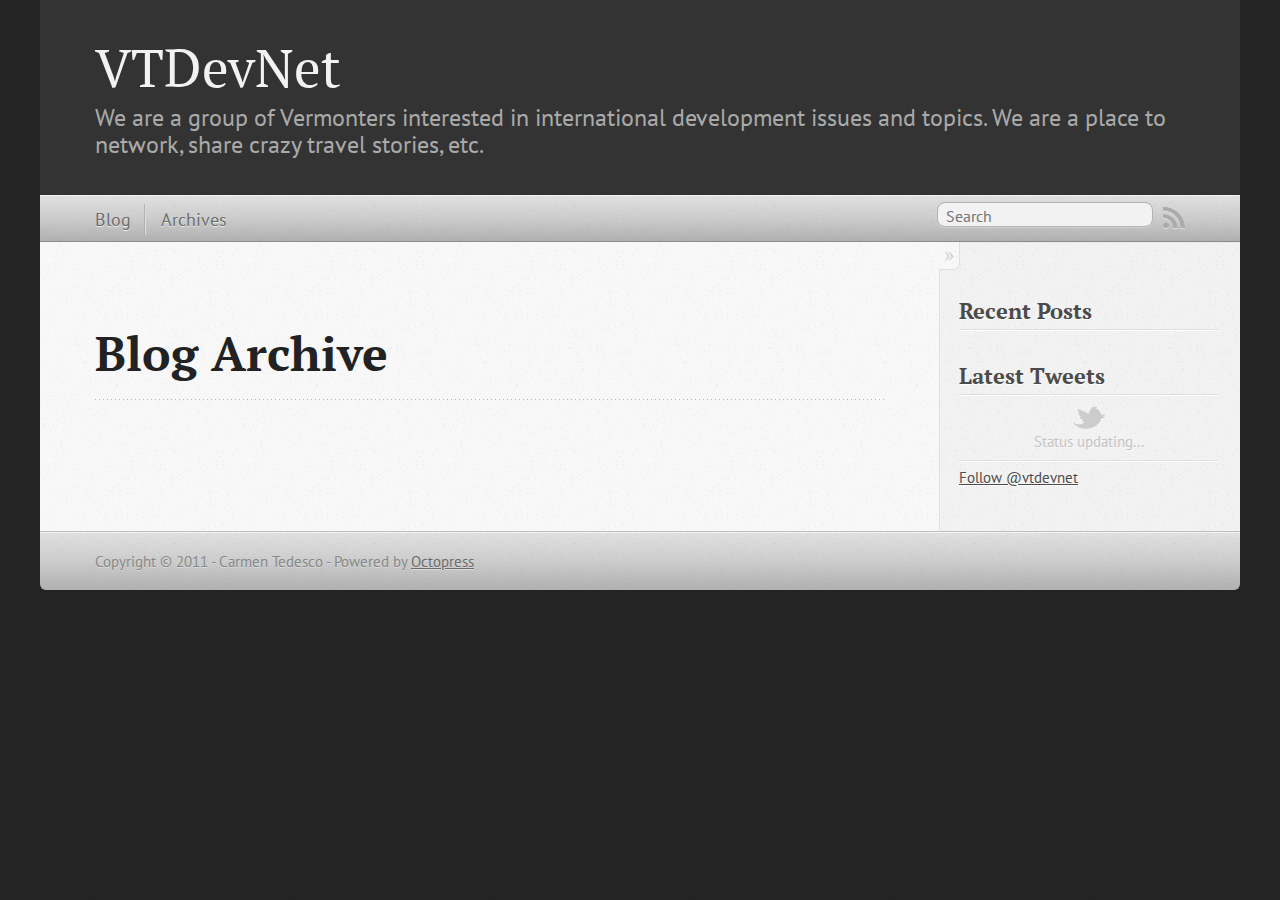
==== commit a41142f4: "Site updated at 2011-11-17 14:34:40 UTC" ====
--- a/blog/archives/index.html
+++ b/blog/archives/index.html
@@ -5,11 +5,11 @@
 <!--[if (gt IE 8)|(gt IEMobile 7)|!(IEMobile)|!(IE)]><!--><html class="no-js" lang="en"><!--<![endif]-->
 <head>
   <meta charset="utf-8">
-  <title>Blog Archive - My Octopress Blog</title>
-  <meta name="author" content="Your Name">
+  <title>Blog Archive - VTDevNet</title>
+  <meta name="author" content="Carmen Tedesco">
 
   
-  <meta name="description" content=" Blog Archive Recent Posts ">
+  <meta name="description" content=" Blog Archive Recent Posts Latest Tweets Status updating... $.domReady(function(){ getTwitterFeed("vtdevnet", 4, true); }); Follow @vtdevnet ">
   
 
   <!-- http://t.co/dKP3o1e -->
@@ -24,7 +24,7 @@
   <script src="/javascripts/modernizr-2.0.js"></script>
   <script src="/javascripts/ender.js"></script>
   <script src="/javascripts/octopress.js" type="text/javascript"></script>
-  <link href="/atom.xml" rel="alternate" title="My Octopress Blog" type="application/atom+xml">
+  <link href="/atom.xml" rel="alternate" title="VTDevNet" type="application/atom+xml">
   <!--Fonts from Google"s Web font directory at http://google.com/webfonts -->
 <link href="http://fonts.googleapis.com/css?family=PT+Serif:regular,italic,bold,bolditalic" rel="stylesheet" type="text/css">
 <link href="http://fonts.googleapis.com/css?family=PT+Sans:regular,italic,bold,bolditalic" rel="stylesheet" type="text/css">
@@ -35,9 +35,9 @@
 
 <body   >
   <header role="banner"><hgroup>
-  <h1><a href="/">My Octopress Blog</a></h1>
+  <h1><a href="/">VTDevNet</a></h1>
   
-    <h2>A blogging framework for hackers.</h2>
+    <h2>We are a group of Vermonters interested in international development issues and topics. We are a place to network, share crazy travel stories, etc.</h2>
   
 </hgroup>
 
@@ -87,6 +87,22 @@
 </section>
 
 
+<section>
+  <h1>Latest Tweets</h1>
+  <ul id="tweets">
+    <li class="loading">Status updating...</li>
+  </ul>
+  <script type="text/javascript">
+    $.domReady(function(){
+      getTwitterFeed("vtdevnet", 4, true);
+    });
+  </script>
+  <script src="/javascripts/twitter.js" type="text/javascript"> </script>
+  
+    <a href="http://twitter.com/vtdevnet" class="twitter-follow-button" data-width="208px" data-show-count="false">Follow @vtdevnet</a>
+  
+</section>
+
 
 
 
@@ -98,7 +114,7 @@
     </div>
   </div>
   <footer role="contentinfo"><p>
-  Copyright &copy; 2011 - Your Name -
+  Copyright &copy; 2011 - Carmen Tedesco -
   <span class="credit">Powered by <a href="http://octopress.org">Octopress</a></span>
 </p>
 
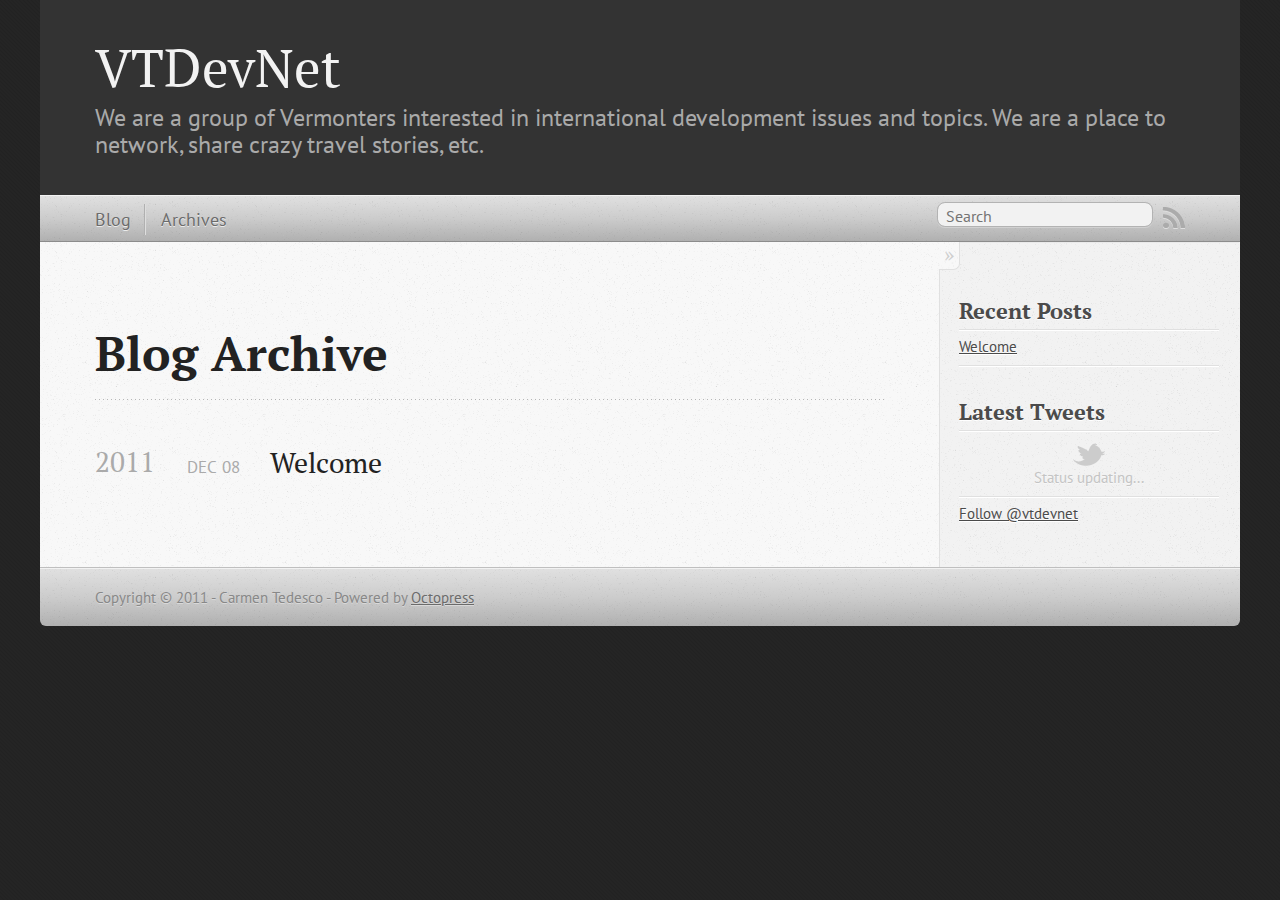
==== commit 7eae0828: "Site updated at 2011-12-08 15:52:57 UTC" ====
--- a/blog/archives/index.html
+++ b/blog/archives/index.html
@@ -9,7 +9,8 @@
   <meta name="author" content="Carmen Tedesco">
 
   
-  <meta name="description" content=" Blog Archive Recent Posts Latest Tweets Status updating... $.domReady(function(){ getTwitterFeed("vtdevnet", 4, true); }); Follow @vtdevnet ">
+  <meta name="description" content="Blog Archive 2011 Welcome
+Dec 08 2011 Recent Posts Welcome Latest Tweets Status updating... $.domReady(function(){ getTwitterFeed("vtdevnet", 4, &hellip;">
   
 
   <!-- http://t.co/dKP3o1e -->
@@ -70,6 +71,19 @@
   
   <div id="blog-archives">
 
+
+
+  
+  <h2>2011</h2>
+
+<article>
+  
+<h1><a href="/blog/2011/12/08/welcome/">Welcome</a></h1>
+<time datetime="2011-12-08T10:51:00-05:00" pubdate><span class='month'>Dec</span> <span class='day'>08</span> <span class='year'>2011</span></time>
+
+
+</article>
+
 </div>
 
   
@@ -82,6 +96,10 @@
     <section>
   <h1>Recent Posts</h1>
   <ul id="recent_posts">
+    
+      <li class="post">
+        <a href="/blog/2011/12/08/welcome/">Welcome</a>
+      </li>
     
   </ul>
 </section>
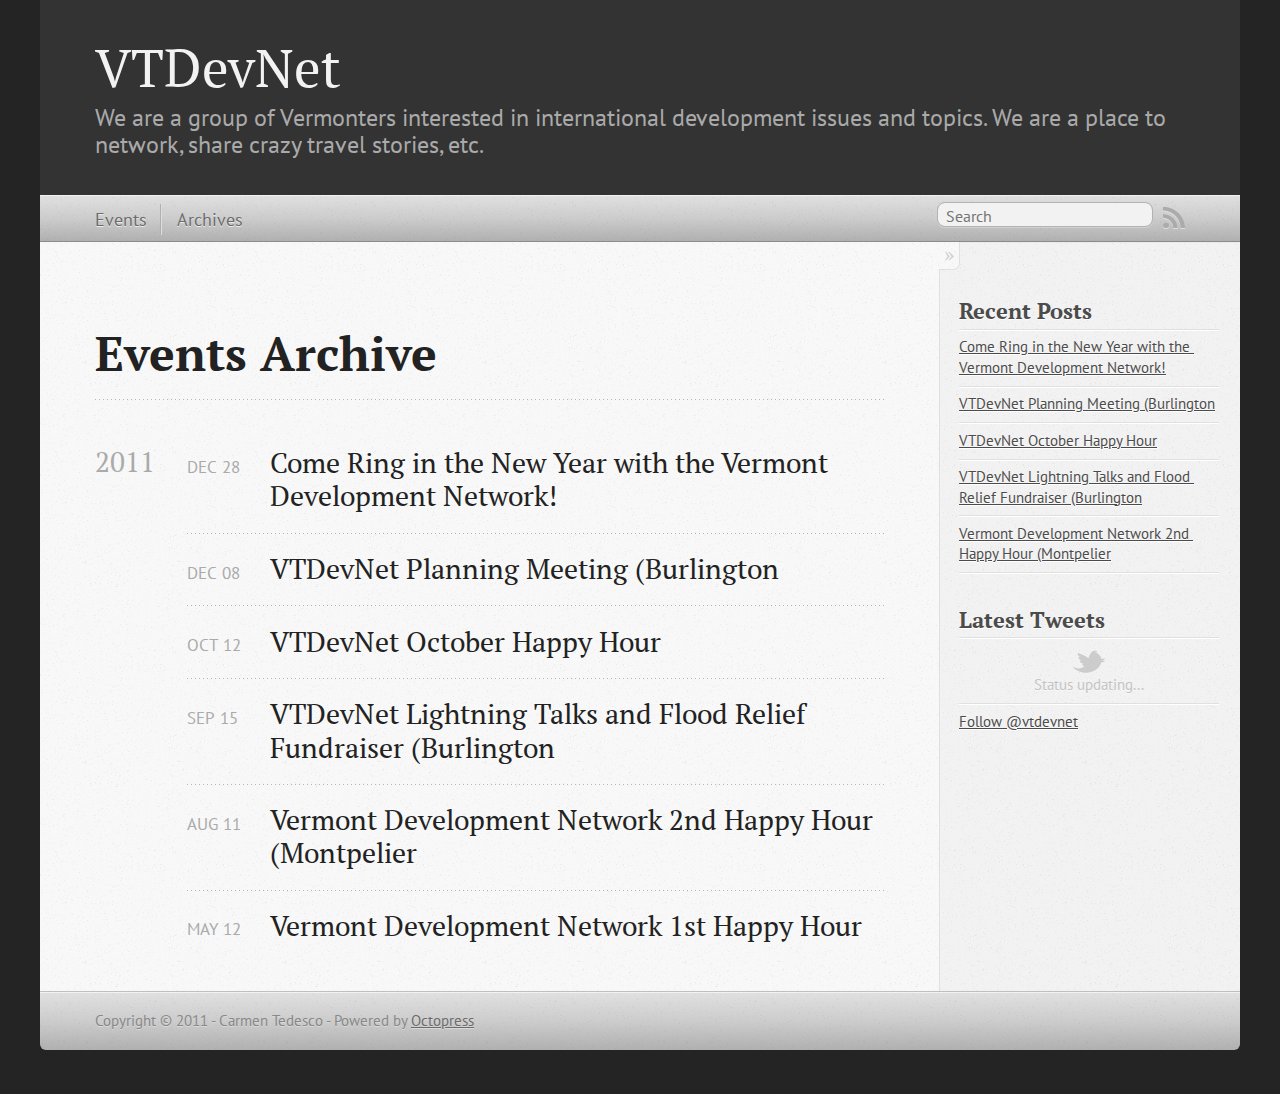
==== commit 9c33719e: "Site updated at 2011-12-28 16:29:23 UTC" ====
--- a/blog/archives/index.html
+++ b/blog/archives/index.html
@@ -5,12 +5,14 @@
 <!--[if (gt IE 8)|(gt IEMobile 7)|!(IEMobile)|!(IE)]><!--><html class="no-js" lang="en"><!--<![endif]-->
 <head>
   <meta charset="utf-8">
-  <title>Blog Archive - VTDevNet</title>
+  <title>Events Archive - VTDevNet</title>
   <meta name="author" content="Carmen Tedesco">
-
-  
-  <meta name="description" content="Blog Archive 2011 Welcome
-Dec 08 2011 Recent Posts Welcome Latest Tweets Status updating... $.domReady(function(){ getTwitterFeed("vtdevnet", 4, &hellip;">
+  <meta name="google-site-verification" content="GKbcMOgX6fl4GdK6ejCrqMsiM3kXzeC3H1eFAr_goK0" />
+
+  
+  <meta name="description" content="Events Archive 2011 Come Ring in the New Year with the Vermont Development Network!
+Dec 28 2011 VTDevNet Planning Meeting (Burlington
+Dec 08 2011 &hellip;">
   
 
   <!-- http://t.co/dKP3o1e -->
@@ -19,7 +21,7 @@
   <meta name="viewport" content="width=device-width, initial-scale=1">
 
   
-  <link rel="canonical" href="http://vtdevnet.github.com/blog/archives">
+  <link rel="canonical" href="http://vtdevnet.org/blog/archives">
   <link href="/favicon.png" rel="icon">
   <link href="/stylesheets/screen.css" media="screen, projection" rel="stylesheet" type="text/css">
   <script src="/javascripts/modernizr-2.0.js"></script>
@@ -49,12 +51,12 @@
 </ul>
 <form action="http://google.com/search" method="get">
   <fieldset role="search">
-    <input type="hidden" name="q" value="site:vtdevnet.github.com" />
+    <input type="hidden" name="q" value="site:vtdevnet.org" />
     <input class="search" type="text" name="q" results="0" placeholder="Search"/>
   </fieldset>
 </form>
 <ul class="main-navigation">
-  <li><a href="/">Blog</a></li>
+  <li><a href="/">Events</a></li>
   <li><a href="/blog/archives">Archives</a></li>
 </ul>
 
@@ -65,7 +67,7 @@
 <article role="article">
   
   <header>
-    <h1 class="entry-title">Blog Archive</h1>
+    <h1 class="entry-title">Events Archive</h1>
     
   </header>
   
@@ -78,8 +80,58 @@
 
 <article>
   
-<h1><a href="/blog/2011/12/08/welcome/">Welcome</a></h1>
-<time datetime="2011-12-08T10:51:00-05:00" pubdate><span class='month'>Dec</span> <span class='day'>08</span> <span class='year'>2011</span></time>
+<h1><a href="/blog/2011/12/28/come-ring-in-the-new-year-with-the-vermont-development-network-slash/">Come Ring in the New Year with the Vermont Development Network!</a></h1>
+<time datetime="2011-12-28T11:27:00-05:00" pubdate><span class='month'>Dec</span> <span class='day'>28</span> <span class='year'>2011</span></time>
+
+
+</article>
+
+
+
+<article>
+  
+<h1><a href="/blog/2011/12/08/vtdevnet-planning-meeting-burlington/">VTDevNet Planning Meeting (Burlington</a></h1>
+<time datetime="2011-12-08T14:32:00-05:00" pubdate><span class='month'>Dec</span> <span class='day'>08</span> <span class='year'>2011</span></time>
+
+
+</article>
+
+
+
+<article>
+  
+<h1><a href="/blog/2011/10/12/vtdevnet-october-happy-hour/">VTDevNet October Happy Hour</a></h1>
+<time datetime="2011-10-12T14:29:00-04:00" pubdate><span class='month'>Oct</span> <span class='day'>12</span> <span class='year'>2011</span></time>
+
+
+</article>
+
+
+
+<article>
+  
+<h1><a href="/blog/2011/09/15/vtdevnet-lightning-talks-and-flood-relief-fundraiser-burlington/">VTDevNet Lightning Talks and Flood Relief Fundraiser (Burlington</a></h1>
+<time datetime="2011-09-15T14:23:00-04:00" pubdate><span class='month'>Sep</span> <span class='day'>15</span> <span class='year'>2011</span></time>
+
+
+</article>
+
+
+
+<article>
+  
+<h1><a href="/blog/2011/08/11/vermont-development-network-2nd-happy-hour-montpelier/">Vermont Development Network 2nd Happy Hour (Montpelier</a></h1>
+<time datetime="2011-08-11T14:19:00-04:00" pubdate><span class='month'>Aug</span> <span class='day'>11</span> <span class='year'>2011</span></time>
+
+
+</article>
+
+
+
+<article>
+  
+<h1><a href="/blog/2011/05/12/vermont-development-network-1st-happy-hour/">Vermont Development Network 1st Happy Hour</a></h1>
+<time datetime="2011-05-12T14:14:00-04:00" pubdate><span class='month'>May</span> <span class='day'>12</span> <span class='year'>2011</span></time>
 
 
 </article>
@@ -98,7 +150,23 @@
   <ul id="recent_posts">
     
       <li class="post">
-        <a href="/blog/2011/12/08/welcome/">Welcome</a>
+        <a href="/blog/2011/12/28/come-ring-in-the-new-year-with-the-vermont-development-network-slash/">Come Ring in the New Year with the Vermont Development Network!</a>
+      </li>
+    
+      <li class="post">
+        <a href="/blog/2011/12/08/vtdevnet-planning-meeting-burlington/">VTDevNet Planning Meeting (Burlington</a>
+      </li>
+    
+      <li class="post">
+        <a href="/blog/2011/10/12/vtdevnet-october-happy-hour/">VTDevNet October Happy Hour</a>
+      </li>
+    
+      <li class="post">
+        <a href="/blog/2011/09/15/vtdevnet-lightning-talks-and-flood-relief-fundraiser-burlington/">VTDevNet Lightning Talks and Flood Relief Fundraiser (Burlington</a>
+      </li>
+    
+      <li class="post">
+        <a href="/blog/2011/08/11/vermont-development-network-2nd-happy-hour-montpelier/">Vermont Development Network 2nd Happy Hour (Montpelier</a>
       </li>
     
   </ul>
